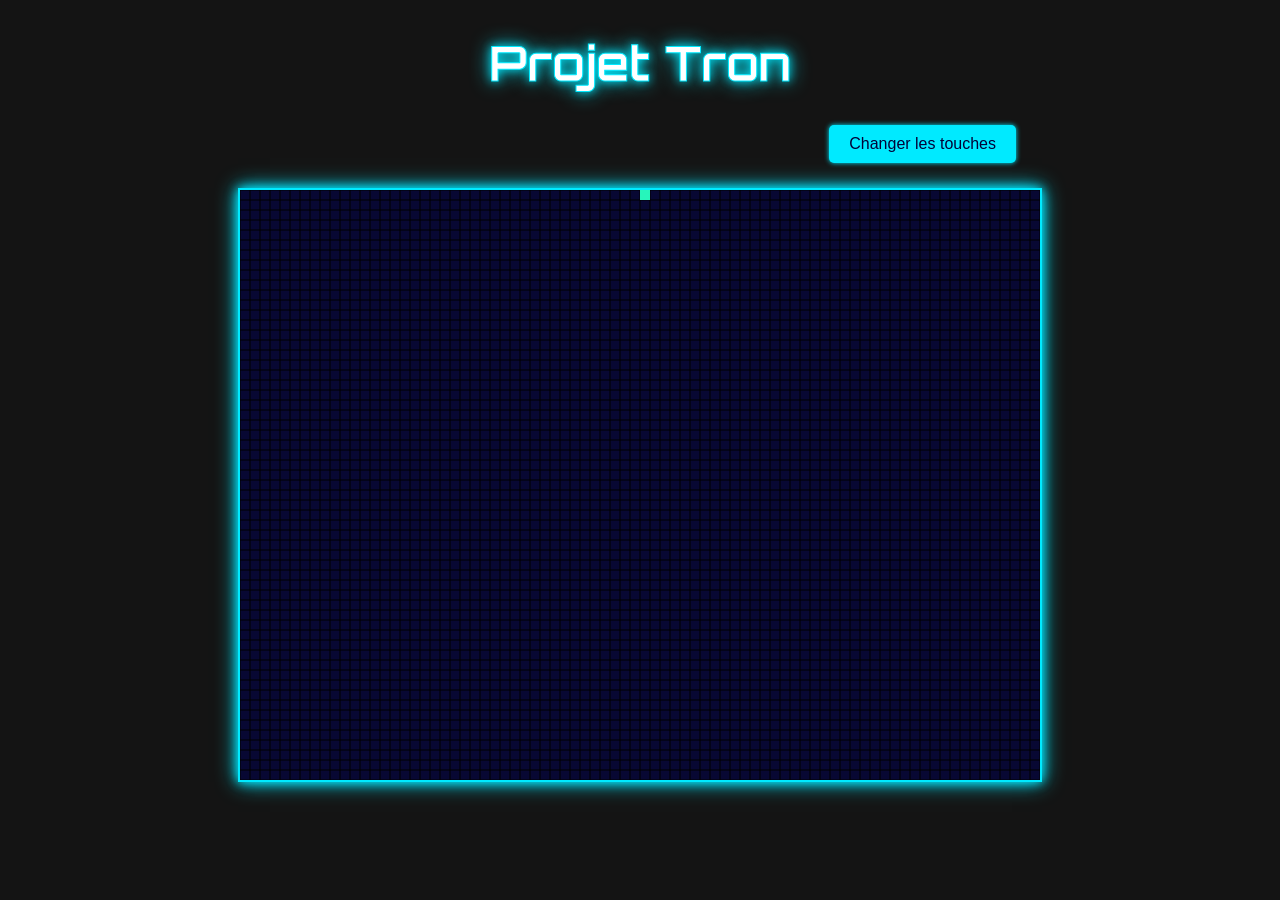
==== index.html @ 1cc3e582 "Merge pull request #1 from Corentin-catteau/Corentin Corentin" ====
<!DOCTYPE html>
<html lang="fr">
<head>
    <meta charset="UTF-8">
    <meta name="viewport" content="width=device-width, initial-scale=1.0">
    <title>Projet Tron</title>
    <link rel="stylesheet" href="asset/styles/style.css">
</head>
<body>
    <h1>Projet Tron</h1>

    <button id="touche" onclick="ouvrirPlus('modal')">Changer les touches</button>
    <canvas id="canvas_dessin" width="800" height="590"></canvas>

    <div id="modal" class="modal">
        <div class="modal-content">
            <span class="close" onclick="fermerPlus('modal')">&times;</span>
            <h2>Touches</h2>
            <h3>Joueur 1</h3>
            <p>Changer les touches</p>
            <h3>Joueur 2</h3>
            <p>Changer les touches</p>
        </div>
    </div>
<script src="asset/js/script.js"></script>
</body>
</html>
---- asset/styles/style.css ----
@import url('https://fonts.googleapis.com/css2?family=Orbitron:wght@400;700&display=swap');

html{
    font-family: "Orbitron", sans-serif;
    background-color: rgb(20, 20, 20);
}

h1 {
    -webkit-text-stroke: 1px #00eaff;
    text-shadow: 0 0 10px #00eaff, 0 0 20px #00eaff;
    color : #ffffff;
    text-align: center;
    font-size: 3em;
}

#canvas_dessin {
    background-color: rgb(8, 8, 51);
    margin: auto;
    display: flex;
    border: 2px solid #00eaff;
    box-shadow: 0 0 10px #00eaff, 0 0 20px #00eaff;
}

#touche{
    display: block;
    margin: 25px auto; 
    margin-right: 16em;
    padding: 10px 20px;
    font-size: 1em;
    background-color: #00eaff;
    color: rgb(2, 2, 56);
    border: none;
    border-radius: 5px;
    cursor: pointer;
    box-shadow: 0 0 5px #00eaff;
}

.modal {
    color: white;
    display: none;
    position: fixed;
    z-index: 10;
    left: 0;
    top: 0;
    width: 100%;
    height: 100%;
    background: rgba(0,0,0,0.5);
    justify-content: center;
    align-items: center;
}

.modal-content {
    background-color: rgb(32, 32, 32);
    padding: 20px;
    border-radius: 10px;
}

.close {
    cursor: pointer;
    font-size: 25px;
    float: right;
}
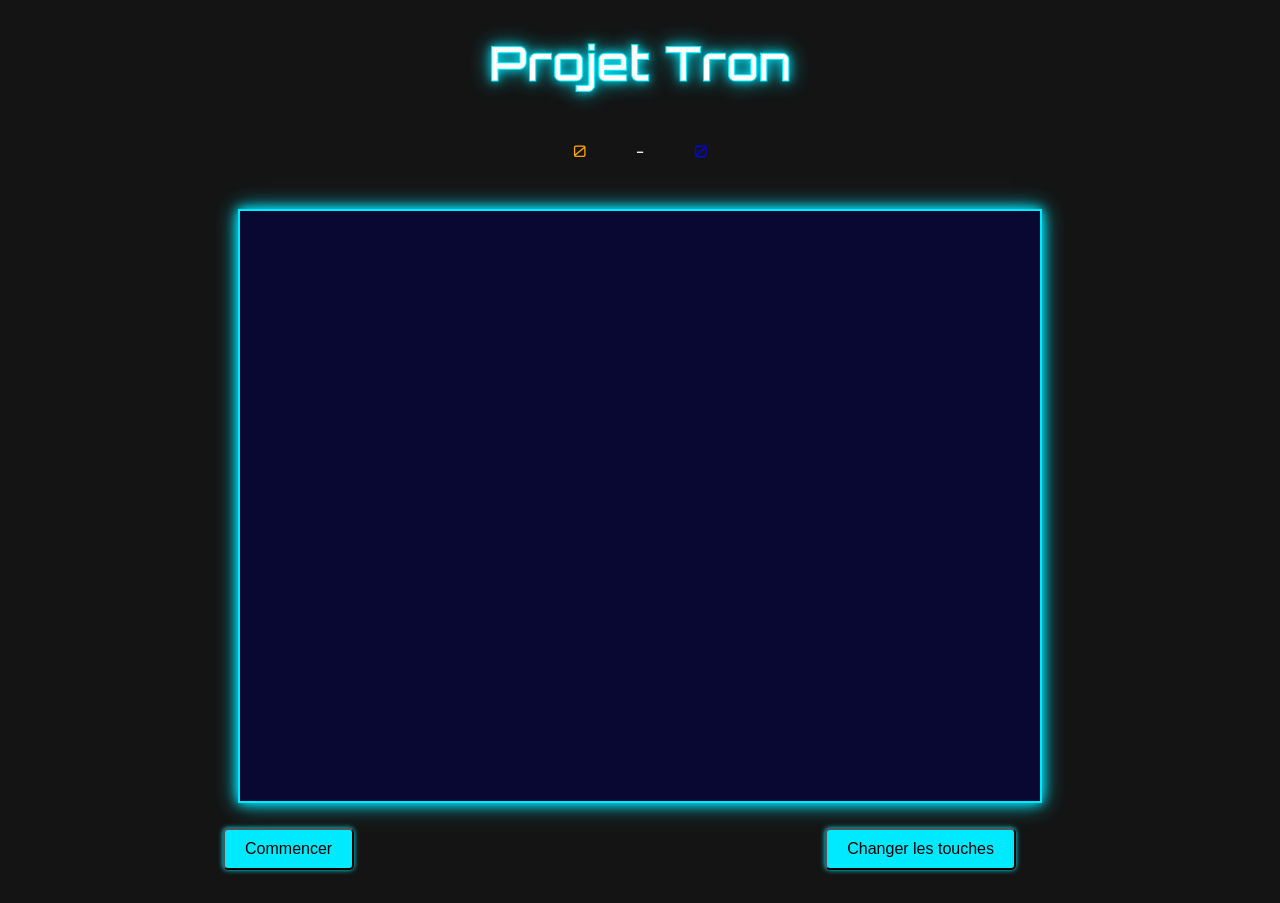
==== commit 9e856d3c: "try to push" ====
--- a/index.html
+++ b/index.html
@@ -9,8 +9,24 @@
 <body>
     <h1>Projet Tron</h1>
 
-    <button id="touche" onclick="ouvrirPlus('modal')">Changer les touches</button>
+    <div class="score">
+        <div class="points">
+            <p id="pts1">0</p>
+            <p> - </p>
+            <p id="pts2">0</p>
+        </div>
+        <div class="noms">
+            <p id="nomJoueur1"></p>
+            <p id="nomJoueur2"></p> 
+        </div>
+    </div>
+
     <canvas id="canvas_dessin" width="800" height="590"></canvas>
+    <div class="btn-group">
+        <button id="commencer" class="btn" onclick="ouvrirPlus('choixJoueur')">Commencer</button>
+        <button id="touche" class="btn" onclick="ouvrirPlus('modal')">Changer les touches</button>
+    </div>
+
 
     <div id="modal" class="modal">
         <div class="modal-content">
@@ -22,6 +38,21 @@
             <p>Changer les touches</p>
         </div>
     </div>
+
+    <div id="choixJoueur" class="modal">
+        <div class="modal-content">
+            <span class="close" onclick="fermerPlus('choixJoueur')">&times;</span>
+            <div class="input-nom">
+                <label for="joueur1">Nom du joueur 1 :</label>
+                <input id="joueur1" name="joueur1" type="text" />
+            </div>
+            <div class="input-nom">
+                <label for="joueur2">Nom du joueur 2 :</label>
+                <input id="joueur2" name="joueur2" type="text"/>
+            </div>
+            <button class="btn" onclick="init_Partie('choixJoueur')">Commencer la partie</button>
+        </div>
+    </div>
 <script src="asset/js/script.js"></script>
 </body>
 </html>
--- a/asset/styles/style.css
+++ b/asset/styles/style.css
@@ -13,6 +13,43 @@
     font-size: 3em;
 }
 
+.score{
+    color: white;
+}
+
+.points{
+    display: flex;
+    text-align: center;
+    justify-content: center;
+    align-items: center;
+    gap: 50px;
+}
+
+#pts1{
+    color: orange;
+}
+
+#pts2{
+    color: blue;
+
+}
+
+.noms{
+    display: flex;
+    text-align: center;
+    justify-content: center;
+    align-items: center;
+    gap: 50px;
+}
+
+#nomJoueur1{
+    color: orange
+}
+
+#nomJoueur2{
+    color: blue
+}
+
 #canvas_dessin {
     background-color: rgb(8, 8, 51);
     margin: auto;
@@ -21,18 +58,46 @@
     box-shadow: 0 0 10px #00eaff, 0 0 20px #00eaff;
 }
 
-#touche{
-    display: block;
+.btn-group{
+    flex: flex;
+    display: flex;
+    align-items: center;
+    justify-content: center;
+    margin: auto;
+    color: rgb(2, 2, 56);
+    border: none;
+}
+
+.btn{
     margin: 25px auto; 
     margin-right: 16em;
     padding: 10px 20px;
     font-size: 1em;
-    background-color: #00eaff;
-    color: rgb(2, 2, 56);
-    border: none;
     border-radius: 5px;
     cursor: pointer;
+    background-color: #00eaff;
     box-shadow: 0 0 5px #00eaff;
+}
+
+.input-nom input[type="submit"]{
+    font-size: 1em;
+    background-color: #00eaff;
+    box-shadow: 0 0 5px #00eaff;
+}
+
+.input-nom{
+    display: flex;
+    flex-direction: column;
+    gap: 7px;
+}
+
+.input-nom input {
+    padding: 10px;
+    border-radius: 12px;
+    border: 1px solid #d1d5db;
+    outline: none;
+    font-size: 12px;
+    transition: 0.2s;
 }
 
 .modal {
@@ -42,8 +107,8 @@
     z-index: 10;
     left: 0;
     top: 0;
-    width: 100%;
-    height: 100%;
+    width: 120%;
+    height: 120%;
     background: rgba(0,0,0,0.5);
     justify-content: center;
     align-items: center;
@@ -53,6 +118,9 @@
     background-color: rgb(32, 32, 32);
     padding: 20px;
     border-radius: 10px;
+    display: flex;
+    flex-direction: column;
+    gap: 15px;
 }
 
 .close {
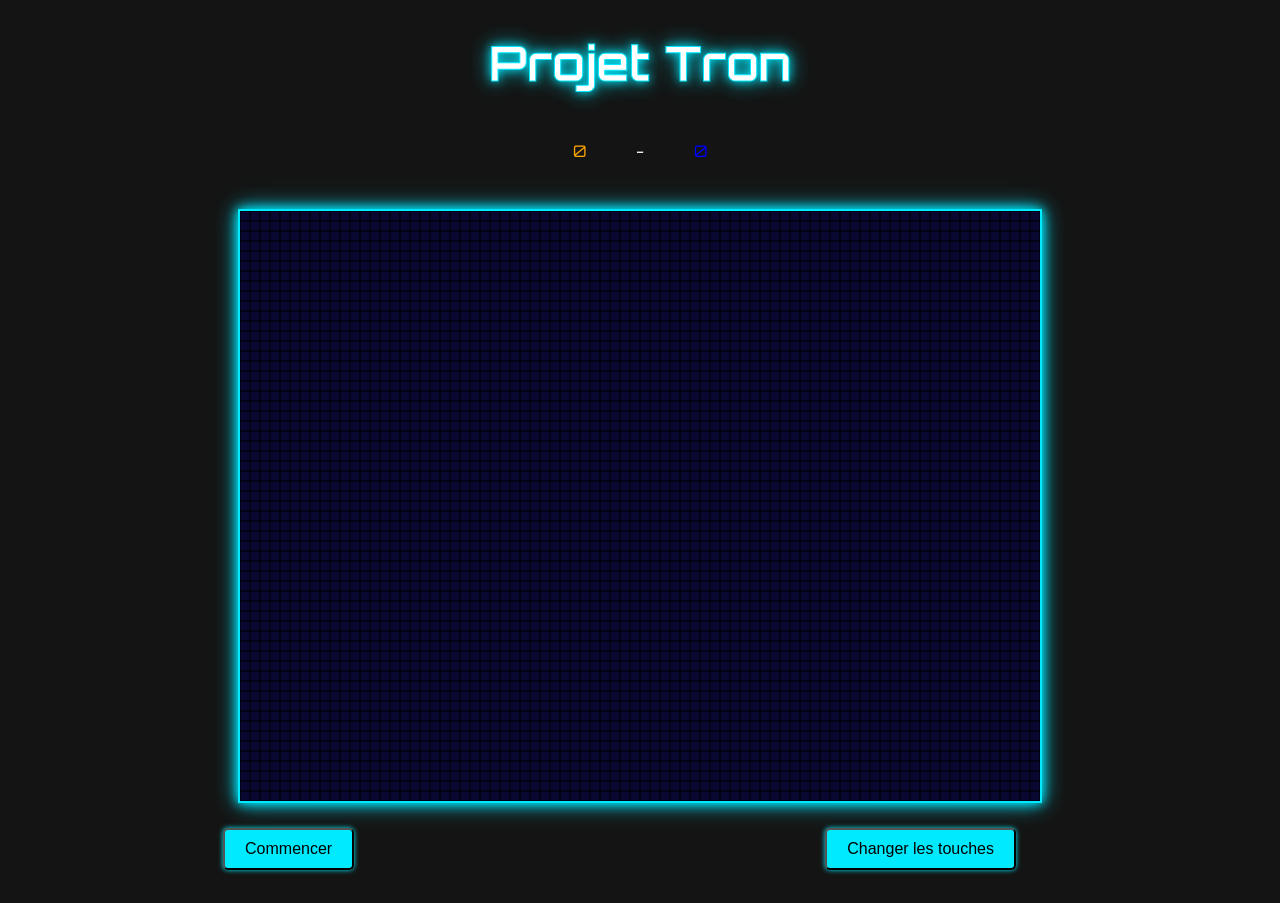
==== commit 0f129007: "jeux presque (fin)+ logo" ====
--- a/index.html
+++ b/index.html
@@ -5,6 +5,7 @@
     <meta name="viewport" content="width=device-width, initial-scale=1.0">
     <title>Projet Tron</title>
     <link rel="stylesheet" href="asset/styles/style.css">
+    <link rel="icon" type="image/png" href="asset/img/Tron.png"/>
 </head>
 <body>
     <h1>Projet Tron</h1>
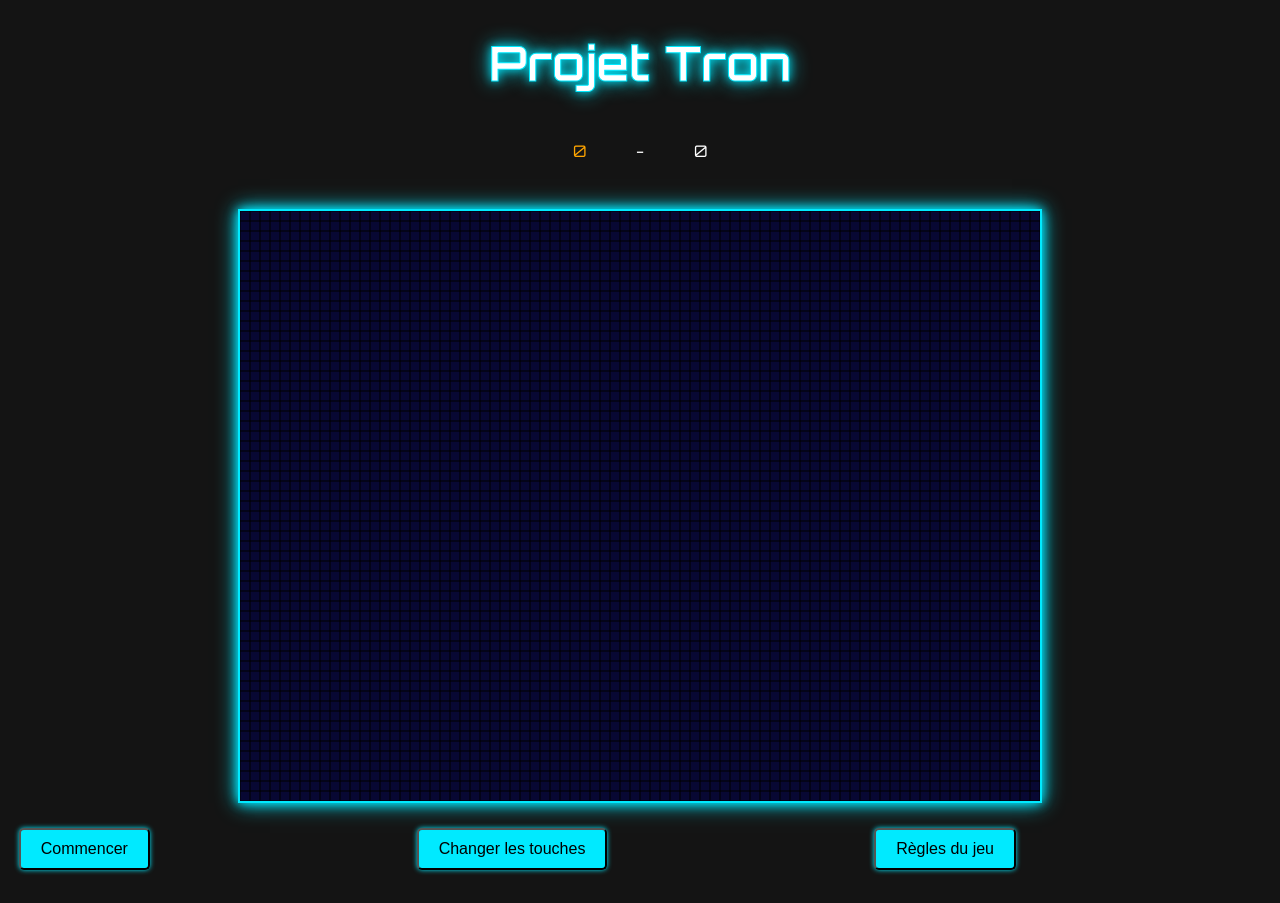
==== commit 29c61293: "Modif touche js + css + ajout bdd et test" ====
--- a/index.html
+++ b/index.html
@@ -23,20 +23,55 @@
     </div>
 
     <canvas id="canvas_dessin" width="800" height="590"></canvas>
+
     <div class="btn-group">
         <button id="commencer" class="btn" onclick="ouvrirPlus('choixJoueur')">Commencer</button>
         <button id="touche" class="btn" onclick="ouvrirPlus('modal')">Changer les touches</button>
+        <button id="regles" class="btn" onclick="ouvrirPlus('modalRegles')">Règles du jeu</button>
     </div>
-
 
     <div id="modal" class="modal">
         <div class="modal-content">
             <span class="close" onclick="fermerPlus('modal')">&times;</span>
             <h2>Touches</h2>
-            <h3>Joueur 1</h3>
-            <p>Changer les touches</p>
-            <h3>Joueur 2</h3>
-            <p>Changer les touches</p>
+
+            <div class="joueurs">
+                <div class="joueur">
+                    <h3>Joueur 1</h3>
+                    <p>Monter : <span id="j1_up">Z</span></p> 
+                    <button class="btn" onclick="changerTouche('p1','up')">Changer</button>
+
+                    <p>Gauche : <span id="j1_left">Q</span></p> 
+                    <button class="btn" onclick="changerTouche('p1','left')">Changer</button>
+
+                    <p>Droite : <span id="j1_right">D</span></p> 
+                    <button class="btn" onclick="changerTouche('p1','right')">Changer</button>
+
+                    <p>Descendre : <span id="j1_down">W</span></p> 
+                    <button class="btn" onclick="changerTouche('p1','down')">Changer</button>
+
+                    <p>Sauter : <span id="j1_jump">A</span></p> 
+                    <button class="btn" onclick="changerTouche('p1','jump')">Changer</button>
+                </div>
+
+                <div class="joueur">
+                    <h3>Joueur 2</h3>
+                    <p>Monter : <span id="j2_up">M</span></p> 
+                    <button class="btn" onclick="changerTouche('p2','up')">Changer</button>
+
+                    <p>Gauche : <span id="j2_left">O</span></p> 
+                    <button class="btn" onclick="changerTouche('p2','left')">Changer</button>
+
+                    <p>Droite : <span id="j2_right">Comma</span></p> 
+                    <button class="btn" onclick="changerTouche('p2','right')">Changer</button>
+
+                    <p>Descendre : <span id="j2_down">K</span></p> 
+                    <button class="btn" onclick="changerTouche('p2','down')">Changer</button>
+
+                    <p>Sauter : <span id="j2_jump">I</span></p> 
+                    <button class="btn" onclick="changerTouche('p2','jump')">Changer</button>
+                </div>
+            </div>
         </div>
     </div>
 
@@ -54,6 +89,18 @@
             <button class="btn" onclick="init_Partie('choixJoueur')">Commencer la partie</button>
         </div>
     </div>
-<script src="asset/js/script.js"></script>
+
+    <div id="modalRegles" class="modal">
+        <div class="modal-content">
+            <span class="close" onclick="fermerPlus('modalRegles')">&times;</span>
+            <h2>Règles du jeu</h2>
+            <p>- Chaque joueur contrôle une moto</p>
+            <p>- Si une moto touche un mur ou une trainée (même la sienne), c'est perdu.</p>
+            <p>- Le premier à gagner 3 parties l'emporte.</p>
+            <p>- Les motos peuvent sauter au dessus des trainées.</p>
+        </div>
+    </div>
+
+    <script src="asset/js/script.js"></script>
 </body>
 </html>
--- a/asset/styles/style.css
+++ b/asset/styles/style.css
@@ -30,8 +30,7 @@
 }
 
 #pts2{
-    color: blue;
-
+    color: white;
 }
 
 .noms{
@@ -99,20 +98,26 @@
     font-size: 12px;
     transition: 0.2s;
 }
-
 .modal {
     color: white;
-    display: none;
+    display: none;             
     position: fixed;
     z-index: 10;
     left: 0;
     top: 0;
-    width: 120%;
-    height: 120%;
+    width: 100%;
+    height: 100%;
     background: rgba(0,0,0,0.5);
+
     justify-content: center;
     align-items: center;
 }
+
+
+.modal.show {
+    display: flex;
+}
+
 
 .modal-content {
     background-color: rgb(32, 32, 32);
@@ -121,6 +126,8 @@
     display: flex;
     flex-direction: column;
     gap: 15px;
+    max-height: 80vh;    
+    overflow-y: auto;     
 }
 
 .close {
@@ -128,3 +135,24 @@
     font-size: 25px;
     float: right;
 }
+
+.joueurs {
+    display: grid;
+    grid-template-columns: 1fr 1fr; 
+    gap: 40px;                        
+    width: 100%;
+}
+
+.joueur {
+    background-color: rgb(20, 20, 20);
+    padding: 15px;
+    border-radius: 8px;
+    border: 1px solid #00eaff;
+    box-shadow: 0 0 10px #00eaff60;
+}
+
+.joueur h3 {
+    text-align: center;
+    color: #00eaff;
+}
+
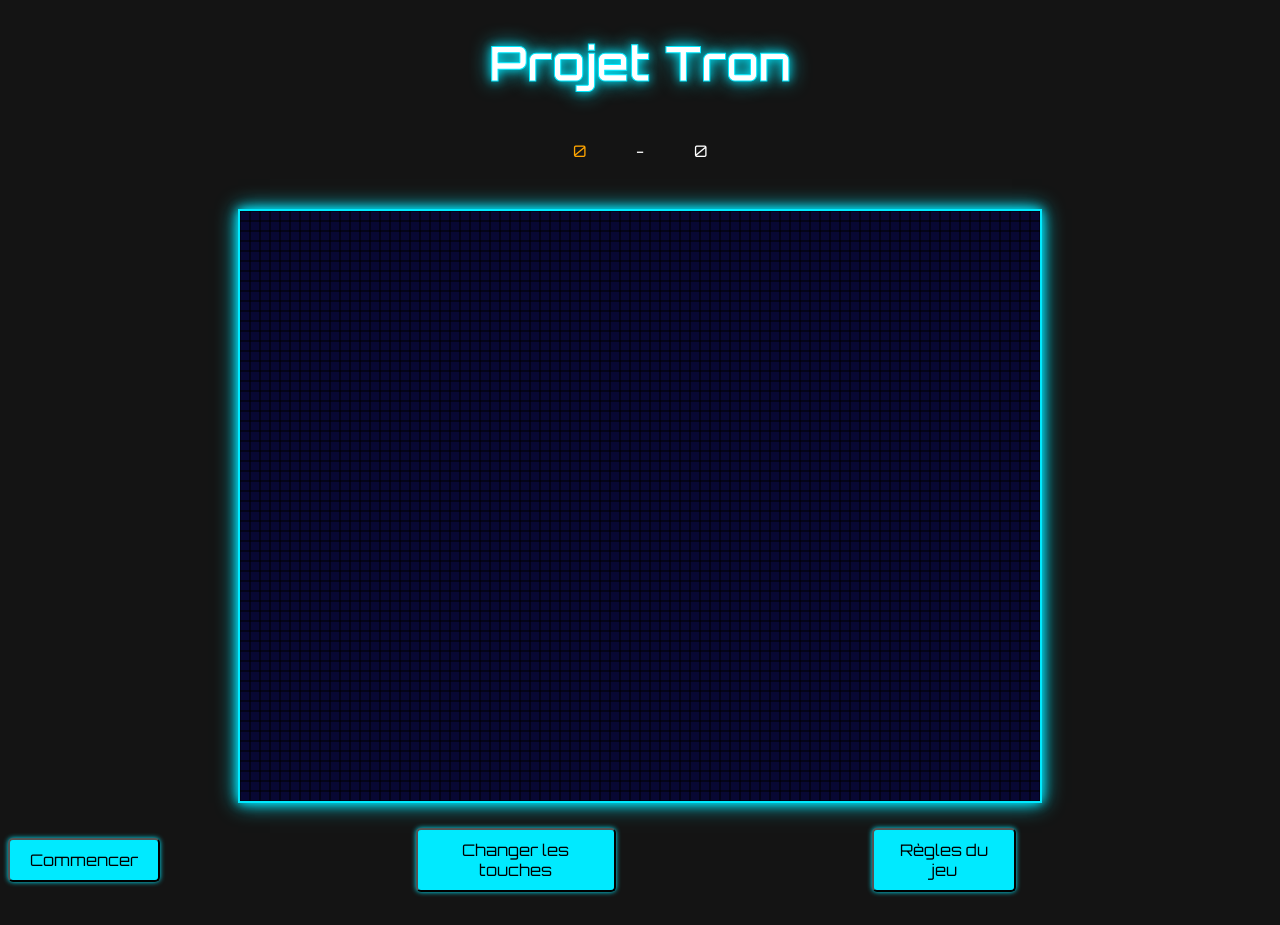
==== commit cdf7fb9f: "commencer partie sans redemander les noms + verif du code js, html, css" ====
--- a/index.html
+++ b/index.html
@@ -5,7 +5,8 @@
     <meta name="viewport" content="width=device-width, initial-scale=1.0">
     <title>Projet Tron</title>
     <link rel="stylesheet" href="asset/styles/style.css">
-    <link rel="icon" type="image/png" href="asset/img/Tron.png"/>
+    <link rel="stylesheet" href="https://fonts.googleapis.com/css2?family=Orbitron:wght@400;700&display=swap">
+    <link rel="icon" type="image/png" href="asset/img/Tron.png">
 </head>
 <body>
     <h1>Projet Tron</h1>
@@ -25,81 +26,77 @@
     <canvas id="canvas_dessin" width="800" height="590"></canvas>
 
     <div class="btn-group">
-        <button id="commencer" class="btn" onclick="ouvrirPlus('choixJoueur')">Commencer</button>
-        <button id="touche" class="btn" onclick="ouvrirPlus('modal')">Changer les touches</button>
-        <button id="regles" class="btn" onclick="ouvrirPlus('modalRegles')">Règles du jeu</button>
+        <button id="commencer" class="btn" onclick="verifNomJoueur()">Commencer</button>
+        <button id="touche" class="btn" onclick="document.getElementById('modal').showModal()">Changer les touches</button>
+        <button id="regles" class="btn" onclick="document.getElementById('modalRegles').showModal()">Règles du jeu</button>
     </div>
 
-    <div id="modal" class="modal">
-        <div class="modal-content">
-            <span class="close" onclick="fermerPlus('modal')">&times;</span>
-            <h2>Touches</h2>
+    <!--Modal Choix Touches -->
+    <dialog id="modal">
+        <h2>Touches</h2>
+        <div class="joueurs">
+            <div class="joueur">
+                <h3>Joueur 1</h3>
+                <p>Monter : <span id="j1_up">Z</span></p> 
+                <button class="btn" onclick="changerTouche('p1','up')">Changer</button>
 
-            <div class="joueurs">
-                <div class="joueur">
-                    <h3>Joueur 1</h3>
-                    <p>Monter : <span id="j1_up">Z</span></p> 
-                    <button class="btn" onclick="changerTouche('p1','up')">Changer</button>
+                <p>Gauche : <span id="j1_left">Q</span></p> 
+                <button class="btn" onclick="changerTouche('p1','left')">Changer</button>
 
-                    <p>Gauche : <span id="j1_left">Q</span></p> 
-                    <button class="btn" onclick="changerTouche('p1','left')">Changer</button>
+                <p>Droite : <span id="j1_right">D</span></p> 
+                <button class="btn" onclick="changerTouche('p1','right')">Changer</button>
 
-                    <p>Droite : <span id="j1_right">D</span></p> 
-                    <button class="btn" onclick="changerTouche('p1','right')">Changer</button>
+                <p>Descendre : <span id="j1_down">S</span></p> 
+                <button class="btn" onclick="changerTouche('p1','down')">Changer</button>
 
-                    <p>Descendre : <span id="j1_down">W</span></p> 
-                    <button class="btn" onclick="changerTouche('p1','down')">Changer</button>
+                <p>Sauter : <span id="j1_jump">A</span></p> 
+                <button class="btn" onclick="changerTouche('p1','jump')">Changer</button>
+            </div>
 
-                    <p>Sauter : <span id="j1_jump">A</span></p> 
-                    <button class="btn" onclick="changerTouche('p1','jump')">Changer</button>
-                </div>
+            <div class="joueur">
+                <h3>Joueur 2</h3>
+                <p>Monter : <span id="j2_up">M</span></p> 
+                <button class="btn" onclick="changerTouche('p2','up')">Changer</button>
 
-                <div class="joueur">
-                    <h3>Joueur 2</h3>
-                    <p>Monter : <span id="j2_up">M</span></p> 
-                    <button class="btn" onclick="changerTouche('p2','up')">Changer</button>
+                <p>Gauche : <span id="j2_left">O</span></p> 
+                <button class="btn" onclick="changerTouche('p2','left')">Changer</button>
 
-                    <p>Gauche : <span id="j2_left">O</span></p> 
-                    <button class="btn" onclick="changerTouche('p2','left')">Changer</button>
+                <p>Droite : <span id="j2_right">,</span></p> 
+                <button class="btn" onclick="changerTouche('p2','right')">Changer</button>
 
-                    <p>Droite : <span id="j2_right">Comma</span></p> 
-                    <button class="btn" onclick="changerTouche('p2','right')">Changer</button>
+                <p>Descendre : <span id="j2_down">K</span></p> 
+                <button class="btn" onclick="changerTouche('p2','down')">Changer</button>
 
-                    <p>Descendre : <span id="j2_down">K</span></p> 
-                    <button class="btn" onclick="changerTouche('p2','down')">Changer</button>
-
-                    <p>Sauter : <span id="j2_jump">I</span></p> 
-                    <button class="btn" onclick="changerTouche('p2','jump')">Changer</button>
-                </div>
+                <p>Sauter : <span id="j2_jump">I</span></p> 
+                <button class="btn" onclick="changerTouche('p2','jump')">Changer</button>
             </div>
         </div>
-    </div>
+        <button class="btn" onclick="document.getElementById('modal').close()">Fermer</button>
+    </dialog>
 
-    <div id="choixJoueur" class="modal">
-        <div class="modal-content">
-            <span class="close" onclick="fermerPlus('choixJoueur')">&times;</span>
-            <div class="input-nom">
-                <label for="joueur1">Nom du joueur 1 :</label>
-                <input id="joueur1" name="joueur1" type="text" />
-            </div>
-            <div class="input-nom">
-                <label for="joueur2">Nom du joueur 2 :</label>
-                <input id="joueur2" name="joueur2" type="text"/>
-            </div>
-            <button class="btn" onclick="init_Partie('choixJoueur')">Commencer la partie</button>
+    <!-- Modal Choix Joueur -->
+    <dialog id="choixJoueur">
+        <div class="input-nom">
+            <label for="joueur1">Nom du joueur 1 :</label>
+            <input id="joueur1" name="joueur1" type="text">
         </div>
-    </div>
+        <div class="input-nom">
+            <label for="joueur2">Nom du joueur 2 :</label>
+            <input id="joueur2" name="joueur2" type="text">
+        </div>
+        <button class="btn" onclick="nomJoueur('choixJoueur'); document.getElementById('choixJoueur').close()">Commencer la partie</button>
+        <button class="btn" onclick="document.getElementById('choixJoueur').close()">Fermer</button>
+    </dialog>
 
-    <div id="modalRegles" class="modal">
-        <div class="modal-content">
-            <span class="close" onclick="fermerPlus('modalRegles')">&times;</span>
-            <h2>Règles du jeu</h2>
-            <p>- Chaque joueur contrôle une moto</p>
-            <p>- Si une moto touche un mur ou une trainée (même la sienne), c'est perdu.</p>
-            <p>- Le premier à gagner 3 parties l'emporte.</p>
-            <p>- Les motos peuvent sauter au dessus des trainées.</p>
-        </div>
-    </div>
+    <!-- Modal Règles -->
+    <dialog id="modalRegles">
+        <h2>Règles du jeu</h2>
+        <p>- Chaque joueur contrôle une moto</p>
+        <p>- Si une moto touche un mur ou une trainée (même la sienne), c'est perdu.</p>
+        <p>- Le premier à gagner 3 parties l'emporte.</p>
+        <p>- Les motos peuvent sauter au dessus des trainées.</p>
+        <button class="btn" onclick="document.getElementById('modalRegles').close()">Fermer</button>
+    </dialog>
 
     <script src="asset/js/script.js"></script>
 </body>
--- a/asset/styles/style.css
+++ b/asset/styles/style.css
@@ -1,6 +1,4 @@
-@import url('https://fonts.googleapis.com/css2?family=Orbitron:wght@400;700&display=swap');
-
-html{
+html, button{
     font-family: "Orbitron", sans-serif;
     background-color: rgb(20, 20, 20);
 }
@@ -46,7 +44,7 @@
 }
 
 #nomJoueur2{
-    color: blue
+    color: white
 }
 
 #canvas_dessin {
@@ -58,7 +56,6 @@
 }
 
 .btn-group{
-    flex: flex;
     display: flex;
     align-items: center;
     justify-content: center;
@@ -98,52 +95,31 @@
     font-size: 12px;
     transition: 0.2s;
 }
-.modal {
-    color: white;
-    display: none;             
-    position: fixed;
-    z-index: 10;
-    left: 0;
-    top: 0;
-    width: 100%;
-    height: 100%;
-    background: rgba(0,0,0,0.5);
 
-    justify-content: center;
-    align-items: center;
-}
-
-
-.modal.show {
-    display: flex;
-}
-
-
-.modal-content {
+/* Styles pour dialog */
+dialog {
     background-color: rgb(32, 32, 32);
     padding: 20px;
     border-radius: 10px;
-    display: flex;
-    flex-direction: column;
-    gap: 15px;
     max-height: 80vh;    
-    overflow-y: auto;     
+    overflow-y: auto; 
+    color: white;
+    border: none;
+    box-shadow: 0 0 20px #00eaff;
 }
 
-.close {
-    cursor: pointer;
-    font-size: 25px;
-    float: right;
+dialog::backdrop {
+    background: rgba(0,0,0,0.5);
 }
 
-.joueurs {
+dialog .joueurs {
     display: grid;
     grid-template-columns: 1fr 1fr; 
     gap: 40px;                        
     width: 100%;
 }
 
-.joueur {
+dialog .joueur {
     background-color: rgb(20, 20, 20);
     padding: 15px;
     border-radius: 8px;
@@ -151,8 +127,13 @@
     box-shadow: 0 0 10px #00eaff60;
 }
 
-.joueur h3 {
+dialog .joueur h3 {
     text-align: center;
     color: #00eaff;
 }
 
+.close {
+    cursor: pointer;
+    font-size: 25px;
+    align-self: flex-end;
+}
